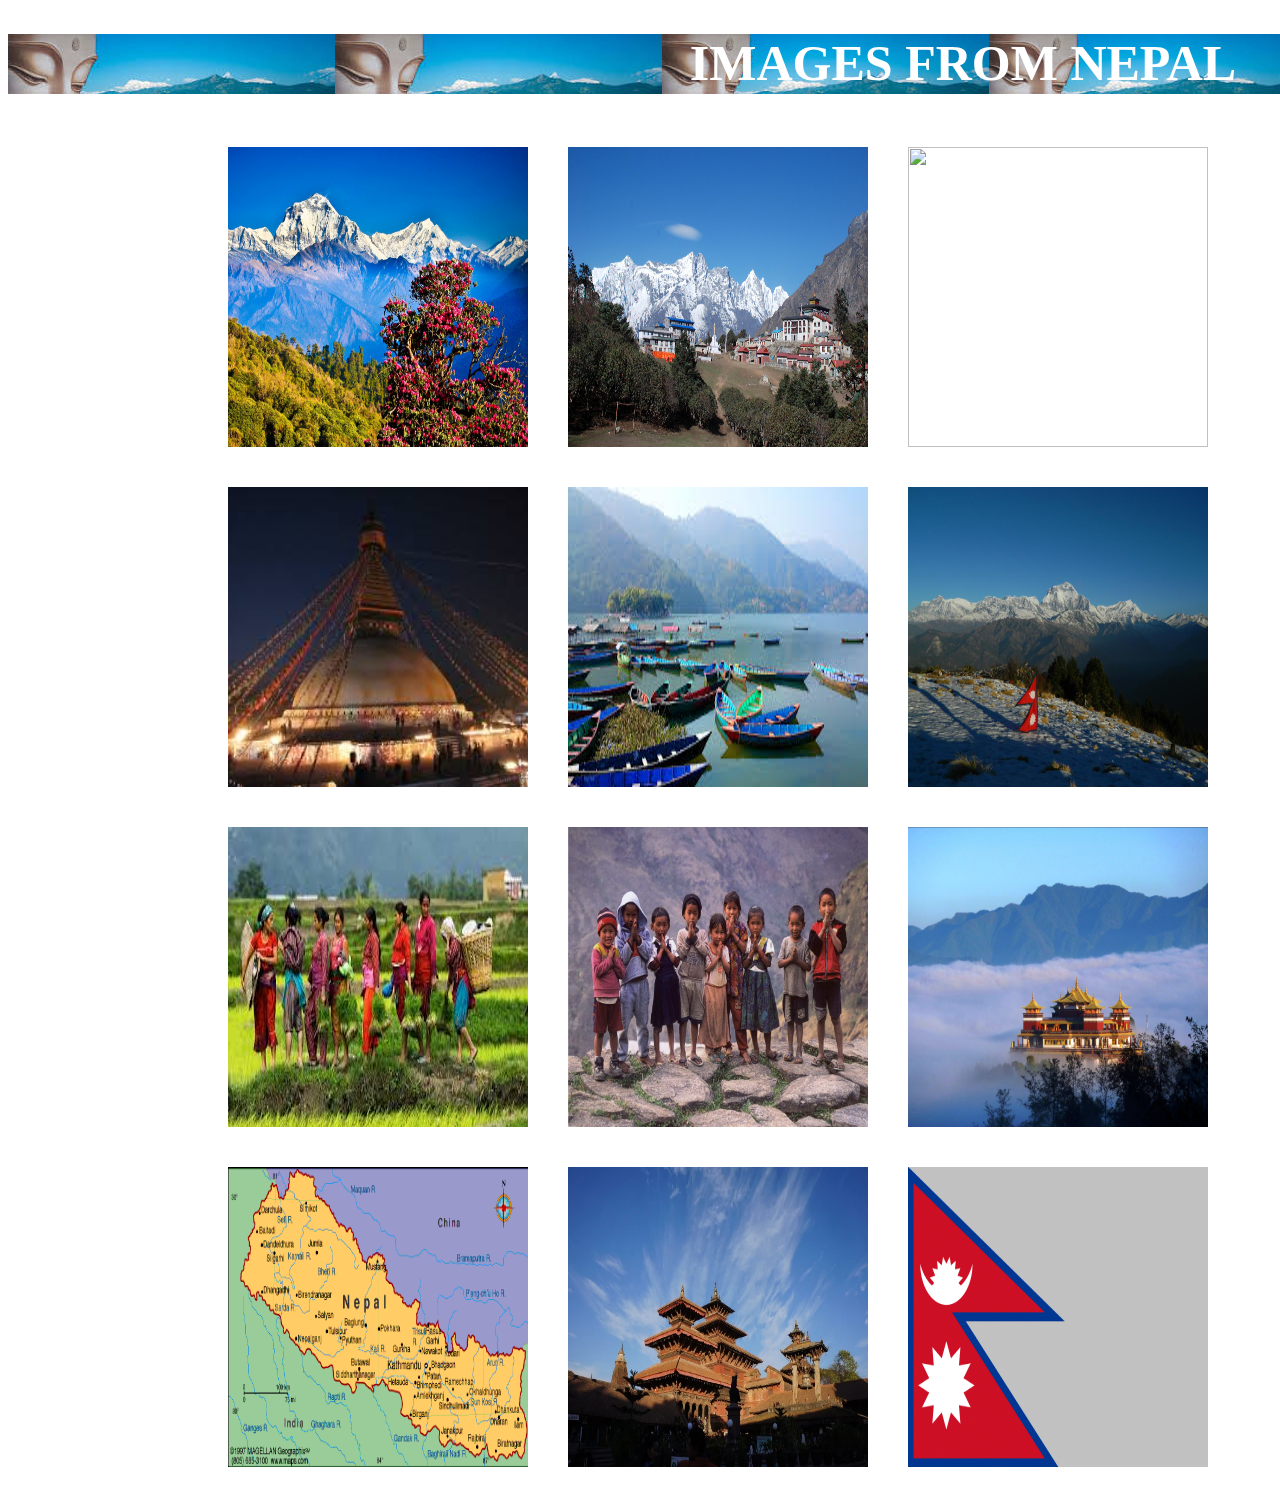
==== images.html @ 5fe55d5e "added new files and images to the file" ====
<!DOCTYPE html>
<html>
<head>
<link rel="stylesheet" type="text/css" href="image.css">
	<title>IMAGES</title>
</head>
<body>
	<h1>IMAGES FROM NEPAL</h1>
		
	<div class="img">
	  <a href="nepal1.jpg" target="_blank"> 
			<img class="nepal" src="nepal1.jpg">	
		</a>
	</div>

	<div class="img">
		<a href="nepal2.jpg" target="_blank">	
		  <img class="nepal" src="nepal2.jpg">
		</a>
	</div>
		
	<div class="img">
		<a href="nepal3.jpg" target="_blank">	
			<img class="nepal" src="nepal3.jpg">
		</a>
	</div>
		
	<div class="img">
		<a href="nepal4.jpg" target="_blank">	
			<img class="nepal" src="nepal4.jpg">
		</a>
	</div>
		
	<div class="img">
		<a href="nepal5.jpg" target="_blank">
			<img class="nepal" src="nepal5.jpg">
		</a>
	</div>

	<div class="img">
		<a href="nepal6.jpg" target="_blank">		
		  <img class="nepal" src="nepal6.jpg">
		</a>
	</div>

	<div class="img">
		<a href="nepal7.jpg" target="_blank">  
		  <img class="nepal" src="nepal7.jpg">
		</a>
	</div>
		
	<div class="img">
	  <a href="nepal8.jpg" target="_blank">	 
		  <img class="nepal" src="nepal8.jpg">
		</a>  
	</div>

	<div class="img">
	  <a href="nepal9.jpg" target="_blank">
			<img class="nepal" src="nepal9.jpg">
		</a>
	</div>

	<div class="img">
		<a href="nepal10.jpg" target="_blank">		
			<img class="nepal" src="nepal10.gif">
		</a>
	</div>

	<div class="img">
		<a href="nepal11.jpg" target="_blank">
			<img class="nepal" src="nepal11.jpg">
		</a>
	</div>

	<div class="img">
		<a href="nepal12.jpg" target="_blank">		
			<img class="nepal" src="nepal12.gif">
		</a>	
	</div>

</body>
</html>
---- image.css ----
h1{
	color: white;
	font-size: 50px;
	background-image: url("images.jpg");
	text-align: center;
	width: 1910px;
	height: 60px;

}

.nepal{
	display: inline-block;
	width: 300px;
	height: 300px;
	padding: 10px;
	margin: 10px;
	border: none;
	float: left;
}	

.img{
	margin-left: 200px;
	
}
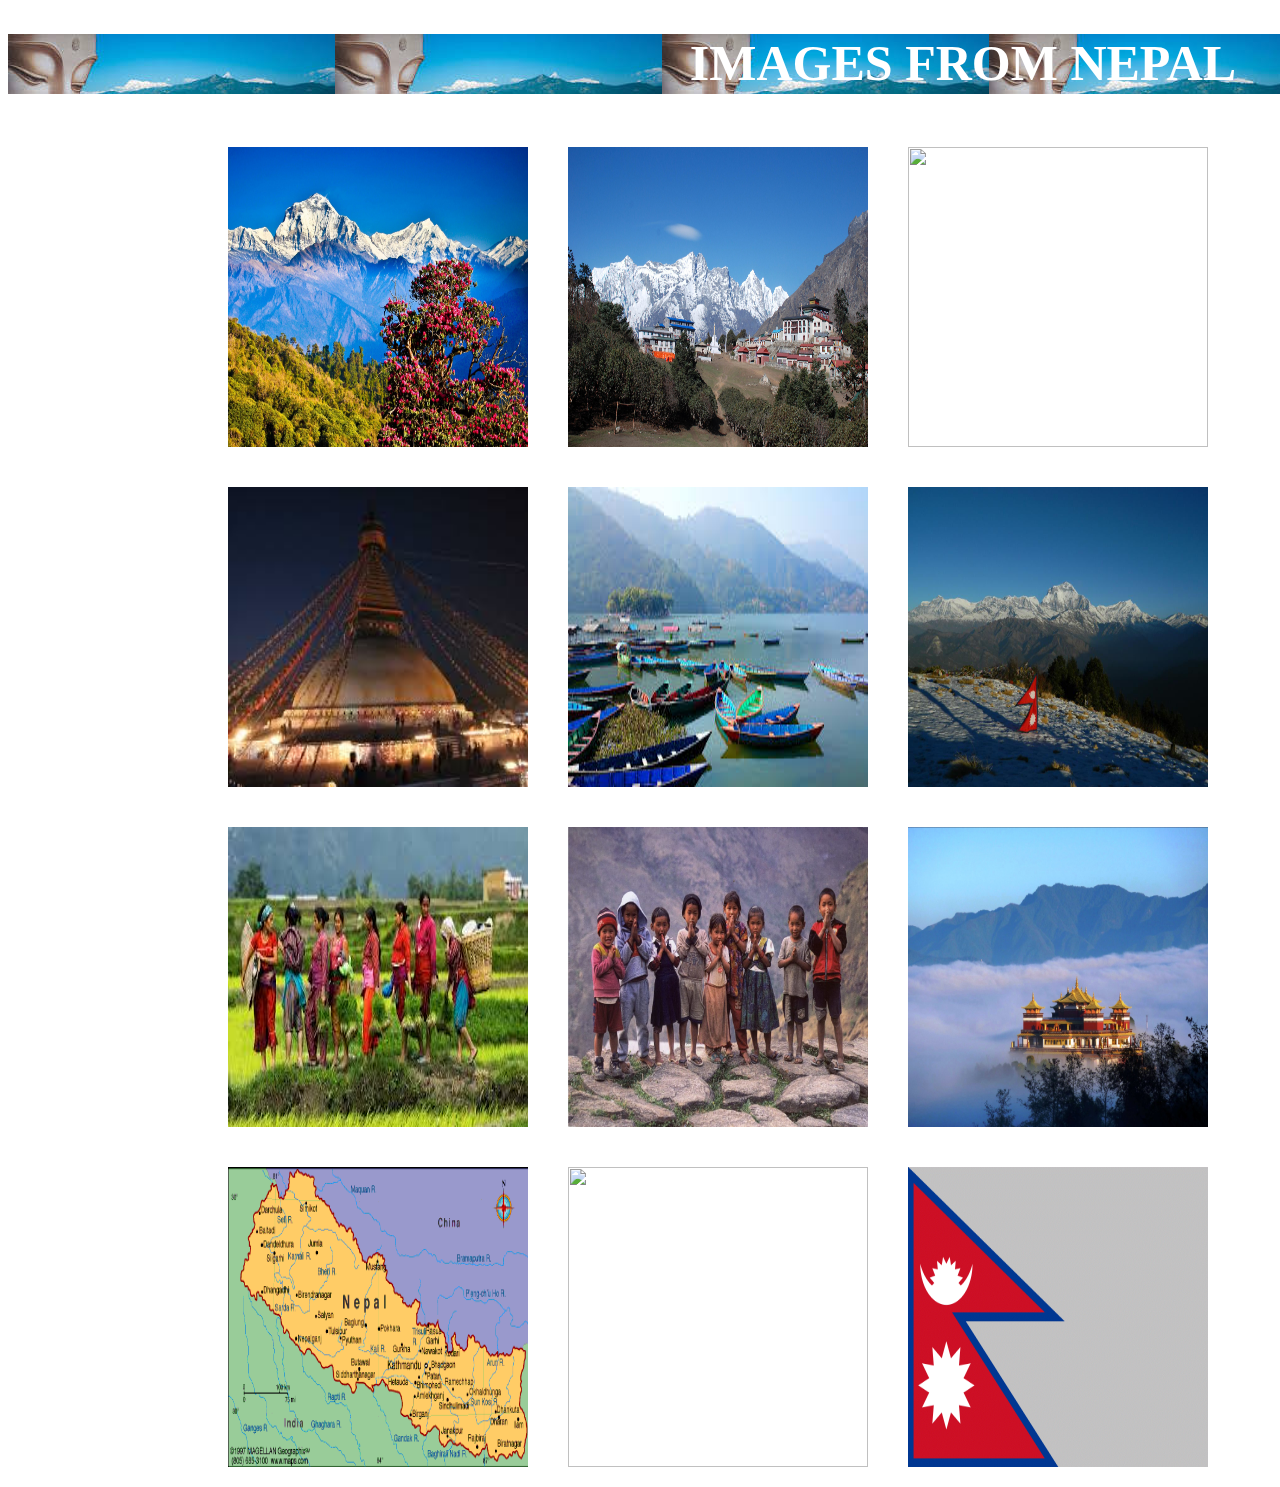
==== commit 3d3cb090: "arranging files and folders" ====
--- a/images.html
+++ b/images.html
@@ -20,7 +20,7 @@
 	</div>
 		
 	<div class="img">
-		<a href="nepal3.jpg" target="_blank">	
+		<a href="nepal3.jpg" alt="https://www.google.nl/search?q=images+of+nepal&newwindow=1&source=lnms&tbm=isch&sa=X&ved=0ahUKEwiFrvufyLnPAhXqC8AKHY3oBNIQ_AUICCgB&biw=1920&bih=964#imgrc=Egk0bKd1Z1DnQM%3A" target="_blank">	
 			<img class="nepal" src="nepal3.jpg">
 		</a>
 	</div>
